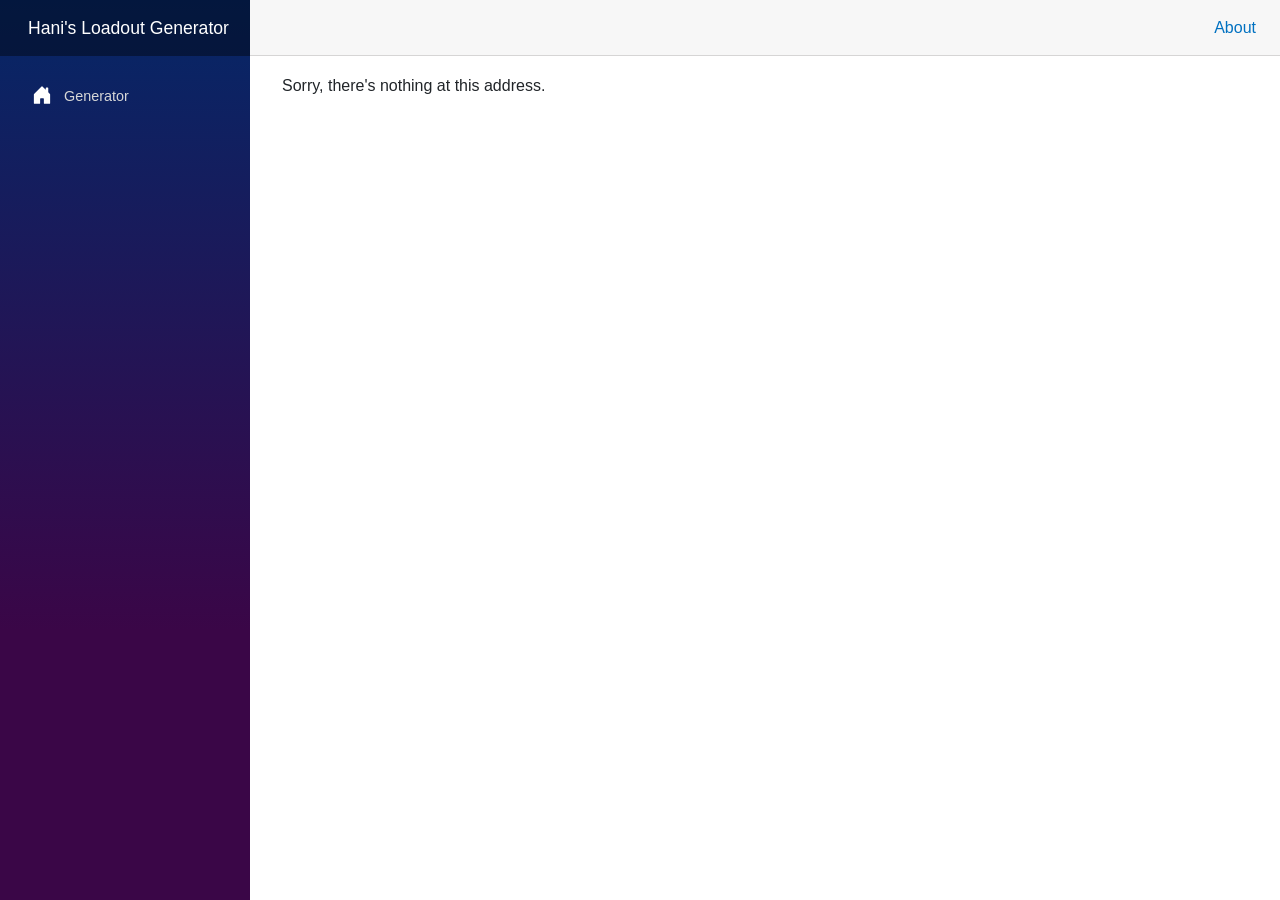
==== index.html @ 0e2ace91 "release" ====
<!DOCTYPE html>
<html lang="en">

<head>
    <meta charset="utf-8" />
    <meta name="viewport" content="width=device-width, initial-scale=1.0" />
    <title>LoadoutGenerator</title>
    <base href="/" />
    <link rel="stylesheet" href="lib/bootstrap/dist/css/bootstrap.min.css" />
    <link rel="stylesheet" href="css/app.css" />
    <link rel="icon" type="image/png" href="favicon.png" />
    <link href="LoadoutGenerator.styles.css" rel="stylesheet" />
</head>

<body>
    <div id="app">
        <svg class="loading-progress">
            <circle r="40%" cx="50%" cy="50%" />
            <circle r="40%" cx="50%" cy="50%" />
        </svg>
        <div class="loading-progress-text"></div>
    </div>

    <div id="blazor-error-ui">
        An unhandled error has occurred.
        <a href="." class="reload">Reload</a>
        <span class="dismiss">🗙</span>
    </div>
    <script src="_framework/blazor.webassembly.js"></script>
</body>

</html>
---- css/app.css ----
html, body {
    font-family: 'Helvetica Neue', Helvetica, Arial, sans-serif;
}

h1:focus {
    outline: none;
}

a, .btn-link {
    color: #0071c1;
}

.btn-primary {
    color: #fff;
    background-color: #1b6ec2;
    border-color: #1861ac;
}

.btn:focus, .btn:active:focus, .btn-link.nav-link:focus, .form-control:focus, .form-check-input:focus {
  box-shadow: 0 0 0 0.1rem white, 0 0 0 0.25rem #258cfb;
}

.content {
    padding-top: 1.1rem;
}

.valid.modified:not([type=checkbox]) {
    outline: 1px solid #26b050;
}

.invalid {
    outline: 1px solid red;
}

.validation-message {
    color: red;
}

#blazor-error-ui {
    color-scheme: light only;
    background: lightyellow;
    bottom: 0;
    box-shadow: 0 -1px 2px rgba(0, 0, 0, 0.2);
    box-sizing: border-box;
    display: none;
    left: 0;
    padding: 0.6rem 1.25rem 0.7rem 1.25rem;
    position: fixed;
    width: 100%;
    z-index: 1000;
}

    #blazor-error-ui .dismiss {
        cursor: pointer;
        position: absolute;
        right: 0.75rem;
        top: 0.5rem;
    }

.blazor-error-boundary {
    background: url([data-uri]) no-repeat 1rem/1.8rem, #b32121;
    padding: 1rem 1rem 1rem 3.7rem;
    color: white;
}

    .blazor-error-boundary::after {
        content: "An error has occurred."
    }

.loading-progress {
    position: relative;
    display: block;
    width: 8rem;
    height: 8rem;
    margin: 20vh auto 1rem auto;
}

    .loading-progress circle {
        fill: none;
        stroke: #e0e0e0;
        stroke-width: 0.6rem;
        transform-origin: 50% 50%;
        transform: rotate(-90deg);
    }

        .loading-progress circle:last-child {
            stroke: #1b6ec2;
            stroke-dasharray: calc(3.141 * var(--blazor-load-percentage, 0%) * 0.8), 500%;
            transition: stroke-dasharray 0.05s ease-in-out;
        }

.loading-progress-text {
    position: absolute;
    text-align: center;
    font-weight: bold;
    inset: calc(20vh + 3.25rem) 0 auto 0.2rem;
}

    .loading-progress-text:after {
        content: var(--blazor-load-percentage-text, "Loading");
    }

code {
    color: #c02d76;
}

.form-floating > .form-control-plaintext::placeholder, .form-floating > .form-control::placeholder {
    color: var(--bs-secondary-color);
    text-align: end;
}

.form-floating > .form-control-plaintext:focus::placeholder, .form-floating > .form-control:focus::placeholder {
    text-align: start;
}
.constraints {
    background: #f5f5f5;
    padding: 1rem;
    margin-bottom: 1rem;
    border-radius: 4px;
}

.loadout-result {
    margin-top: 2rem;
    padding: 1rem;
    border: 1px solid #ddd;
    border-radius: 4px;
}

.tag {
    display: inline-block;
    background: #e0e0e0;
    padding: 0.2rem 0.5rem;
    border-radius: 10px;
    font-size: 0.8rem;
    margin-right: 0.5rem;
}
---- LoadoutGenerator.styles.css ----
/* /Layout/MainLayout.razor.rz.scp.css */
.page[b-696hw8cj22] {
    position: relative;
    display: flex;
    flex-direction: column;
}

main[b-696hw8cj22] {
    flex: 1;
}

.sidebar[b-696hw8cj22] {
    background-image: linear-gradient(180deg, rgb(5, 39, 103) 0%, #3a0647 70%);
}

.top-row[b-696hw8cj22] {
    background-color: #f7f7f7;
    border-bottom: 1px solid #d6d5d5;
    justify-content: flex-end;
    height: 3.5rem;
    display: flex;
    align-items: center;
}

    .top-row[b-696hw8cj22]  a, .top-row[b-696hw8cj22]  .btn-link {
        white-space: nowrap;
        margin-left: 1.5rem;
        text-decoration: none;
    }

    .top-row[b-696hw8cj22]  a:hover, .top-row[b-696hw8cj22]  .btn-link:hover {
        text-decoration: underline;
    }

    .top-row[b-696hw8cj22]  a:first-child {
        overflow: hidden;
        text-overflow: ellipsis;
    }

@media (max-width: 640.98px) {
    .top-row[b-696hw8cj22] {
        justify-content: space-between;
    }

    .top-row[b-696hw8cj22]  a, .top-row[b-696hw8cj22]  .btn-link {
        margin-left: 0;
    }
}

@media (min-width: 641px) {
    .page[b-696hw8cj22] {
        flex-direction: row;
    }

    .sidebar[b-696hw8cj22] {
        width: 250px;
        height: 100vh;
        position: sticky;
        top: 0;
    }

    .top-row[b-696hw8cj22] {
        position: sticky;
        top: 0;
        z-index: 1;
    }

    .top-row.auth[b-696hw8cj22]  a:first-child {
        flex: 1;
        text-align: right;
        width: 0;
    }

    .top-row[b-696hw8cj22], article[b-696hw8cj22] {
        padding-left: 2rem !important;
        padding-right: 1.5rem !important;
    }
}
/* /Layout/NavMenu.razor.rz.scp.css */
.navbar-toggler[b-r1erpb0ohd] {
    background-color: rgba(255, 255, 255, 0.1);
}

.top-row[b-r1erpb0ohd] {
    min-height: 3.5rem;
    background-color: rgba(0,0,0,0.4);
}

.navbar-brand[b-r1erpb0ohd] {
    font-size: 1.1rem;
}

.bi[b-r1erpb0ohd] {
    display: inline-block;
    position: relative;
    width: 1.25rem;
    height: 1.25rem;
    margin-right: 0.75rem;
    top: -1px;
    background-size: cover;
}

.bi-house-door-fill-nav-menu[b-r1erpb0ohd] {
    background-image: url("data:image/svg+xml,%3Csvg xmlns='http://www.w3.org/2000/svg' width='16' height='16' fill='white' class='bi bi-house-door-fill' viewBox='0 0 16 16'%3E%3Cpath d='M6.5 14.5v-3.505c0-.245.25-.495.5-.495h2c.25 0 .5.25.5.5v3.5a.5.5 0 0 0 .5.5h4a.5.5 0 0 0 .5-.5v-7a.5.5 0 0 0-.146-.354L13 5.793V2.5a.5.5 0 0 0-.5-.5h-1a.5.5 0 0 0-.5.5v1.293L8.354 1.146a.5.5 0 0 0-.708 0l-6 6A.5.5 0 0 0 1.5 7.5v7a.5.5 0 0 0 .5.5h4a.5.5 0 0 0 .5-.5Z'/%3E%3C/svg%3E");
}

.bi-plus-square-fill-nav-menu[b-r1erpb0ohd] {
    background-image: url("data:image/svg+xml,%3Csvg xmlns='http://www.w3.org/2000/svg' width='16' height='16' fill='white' class='bi bi-plus-square-fill' viewBox='0 0 16 16'%3E%3Cpath d='M2 0a2 2 0 0 0-2 2v12a2 2 0 0 0 2 2h12a2 2 0 0 0 2-2V2a2 2 0 0 0-2-2H2zm6.5 4.5v3h3a.5.5 0 0 1 0 1h-3v3a.5.5 0 0 1-1 0v-3h-3a.5.5 0 0 1 0-1h3v-3a.5.5 0 0 1 1 0z'/%3E%3C/svg%3E");
}

.bi-list-nested-nav-menu[b-r1erpb0ohd] {
    background-image: url("data:image/svg+xml,%3Csvg xmlns='http://www.w3.org/2000/svg' width='16' height='16' fill='white' class='bi bi-list-nested' viewBox='0 0 16 16'%3E%3Cpath fill-rule='evenodd' d='M4.5 11.5A.5.5 0 0 1 5 11h10a.5.5 0 0 1 0 1H5a.5.5 0 0 1-.5-.5zm-2-4A.5.5 0 0 1 3 7h10a.5.5 0 0 1 0 1H3a.5.5 0 0 1-.5-.5zm-2-4A.5.5 0 0 1 1 3h10a.5.5 0 0 1 0 1H1a.5.5 0 0 1-.5-.5z'/%3E%3C/svg%3E");
}

.nav-item[b-r1erpb0ohd] {
    font-size: 0.9rem;
    padding-bottom: 0.5rem;
}

    .nav-item:first-of-type[b-r1erpb0ohd] {
        padding-top: 1rem;
    }

    .nav-item:last-of-type[b-r1erpb0ohd] {
        padding-bottom: 1rem;
    }

    .nav-item[b-r1erpb0ohd]  a {
        color: #d7d7d7;
        border-radius: 4px;
        height: 3rem;
        display: flex;
        align-items: center;
        line-height: 3rem;
    }

.nav-item[b-r1erpb0ohd]  a.active {
    background-color: rgba(255,255,255,0.37);
    color: white;
}

.nav-item[b-r1erpb0ohd]  a:hover {
    background-color: rgba(255,255,255,0.1);
    color: white;
}

@media (min-width: 641px) {
    .navbar-toggler[b-r1erpb0ohd] {
        display: none;
    }

    .collapse[b-r1erpb0ohd] {
        /* Never collapse the sidebar for wide screens */
        display: block;
    }

    .nav-scrollable[b-r1erpb0ohd] {
        /* Allow sidebar to scroll for tall menus */
        height: calc(100vh - 3.5rem);
        overflow-y: auto;
    }
}
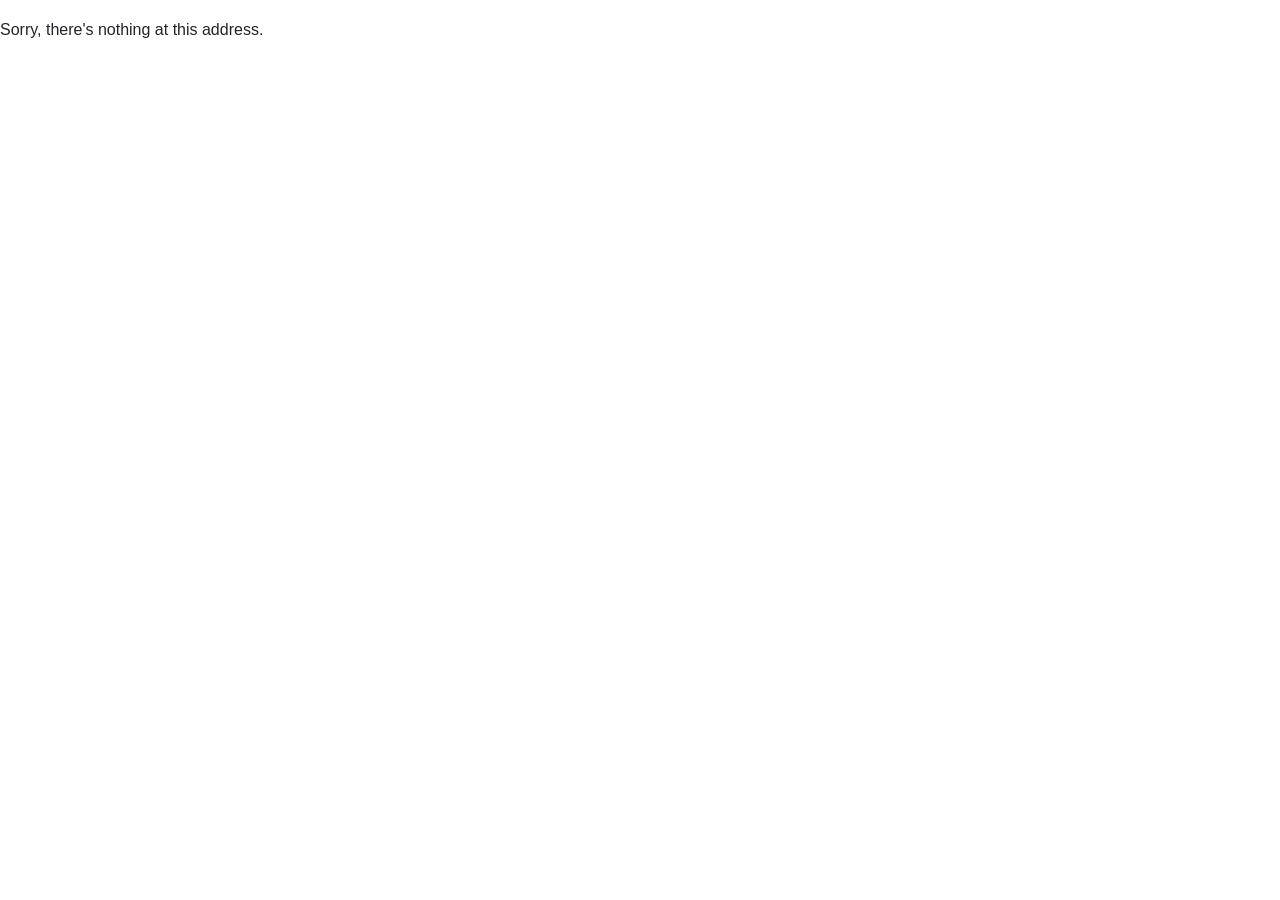
==== commit 9794ec8d: "trying paramters" ====
--- a/index.html
+++ b/index.html
@@ -5,7 +5,7 @@
     <meta charset="utf-8" />
     <meta name="viewport" content="width=device-width, initial-scale=1.0" />
     <title>LoadoutGenerator</title>
-    <base href="/" />
+    <base href="/Phnxhani.github.io" />
     <link rel="stylesheet" href="lib/bootstrap/dist/css/bootstrap.min.css" />
     <link rel="stylesheet" href="css/app.css" />
     <link rel="icon" type="image/png" href="favicon.png" />
@@ -29,4 +29,19 @@
     <script src="_framework/blazor.webassembly.js"></script>
 </body>
 
+<script>
+    // Handle initial load with hash
+    (function() {
+        if (window.location.hash) {
+            var hash = window.location.hash.substring(1);
+            if (hash.startsWith('/')) {
+                // Already formatted correctly
+                return;
+            }
+            // Convert old format to new format
+            window.history.replaceState({}, '', '/Phnxhani.github.io/#' + hash);
+        }
+    })();
+</script>
+
 </html>
--- a/css/app.css
+++ b/css/app.css
@@ -133,4 +133,265 @@
     border-radius: 10px;
     font-size: 0.8rem;
     margin-right: 0.5rem;
+}
+
+/* Sidebar styles -------------------------------------------------------------------------------------------------------------*/
+.sidebar {
+    position: fixed;
+    right: 0;
+    top: 0;
+    height: 100vh;
+    background: #f8f9fa;
+    border-left: 1px solid #ddd;
+    transition: all 0.3s ease;
+    z-index: 1000;
+}
+
+.sidebar.expanded {
+    width: 300px;
+}
+
+.sidebar.collapsed {
+    width: 80px;
+}
+
+.toggle-btn {
+    width: 100%;
+    padding: 10px;
+    background: #e9ecef;
+    border: none;
+    border-bottom: 1px solid #ddd;
+    cursor: pointer;
+    font-size: 16px;
+}
+
+.filter-content {
+    padding: 15px;
+    overflow-y: auto;
+    height: calc(100vh - 50px);
+}
+
+/* Basic layout for main content */
+.main-content {
+    margin-right: 300px; /* Same as expanded sidebar width */
+    padding: 20px;
+    transition: margin 0.3s ease;
+}
+
+.sidebar.collapsed ~ .main-content {
+    margin-right: 80px; /* Same as collapsed sidebar width */
+}
+
+/* Basic styling for filters */
+.filter-option {
+    display: block;
+    margin: 10px 0;
+    padding: 8px;
+    background: white;
+    border: 1px solid #ddd;
+    border-radius: 4px;
+}
+
+.constraints-editor {
+    margin-top: 20px;
+    padding: 15px;
+    background: white;
+    border: 1px solid #ddd;
+    border-radius: 4px;
+}
+/* Page container */
+.page-container {
+    display: flex;
+    min-height: 100vh;
+    position: relative;
+}
+
+/* Main content area */
+.main-content {
+    flex: 1;
+    padding: 20px;
+    transition: margin-right 0.3s ease;
+}
+
+/* When sidebar is expanded */
+.sidebar.expanded ~ .main-content {
+    margin-right: 300px;
+}
+
+/* When sidebar is collapsed */
+.sidebar.collapsed ~ .main-content {
+    margin-right: 80px;
+}
+
+.switch {
+    position: relative;
+    display: inline-block;
+    width: 50px;
+    height: 24px;
+    margin: 8px 0;
+}
+
+.switch input {
+    opacity: 0;
+    width: 0;
+    height: 0;
+}
+
+input:checked + .slider {
+    background-color: #4CAF50; /* Green when on */
+}
+
+input:checked + .slider:before {
+    transform: translateX(26px);
+}
+
+.label-text {
+    margin-left: 70px;
+    line-height: 34px;
+    vertical-align: middle;
+}
+
+/* Darker switch for excluded items */
+.filter-option.excluded .slider {
+    background-color: #f44336; /* Red when off */
+}
+
+/* Compact version for tight spaces */
+.switch.small {
+    width: 50px;
+    height: 28px;
+}
+
+.switch.small .slider:before {
+    height: 20px;
+    width: 20px;
+}
+
+.switch.small .label-text {
+    margin-left: 60px;
+}
+
+/* Toggle switch container */
+.filter-container {
+    display: flex;
+    flex-direction: column;
+    gap: 12px;
+    width: 100%;
+}
+
+/* Each filter row */
+.filter-row {
+    display: flex;
+    align-items: center;
+    gap: 10px;
+    padding: 2px 0;
+    border-bottom: 1px solid #555;
+}
+
+.switch input {
+    opacity: 0;
+    width: 0;
+    height: 0;
+}
+
+.slider {
+    position: absolute;
+    cursor: pointer;
+    top: 0;
+    left: 0;
+    right: 0;
+    bottom: 0;
+    background-color: #ccc;
+    transition: .4s;
+    border-radius: 24px;
+}
+
+.slider:before {
+    position: absolute;
+    content: "";
+    height: 18px;
+    width: 18px;
+    left: 3px;
+    bottom: 3px;
+    background-color: white;
+    transition: .4s;
+    border-radius: 50%;
+}
+
+input:checked + .slider {
+    background-color: #4CAF50;
+}
+
+input:checked + .slider:before {
+    transform: translateX(26px);
+}
+
+/* Label styling */
+.filter-label {
+    font-size: 0.95rem;
+    flex-grow: 1;
+}
+
+/* Optional: Add color for excluded items */
+input:not(:checked) + .slider {
+    background-color: #f44336;
+}
+
+/* Hover effects */
+.filter-row:hover {
+    background-color: #555;
+}
+
+.filter-row:hover .slider {
+    box-shadow: 0 0 5px rgba(0,0,0,0.2);
+}
+.sideNav-wrapper {
+    height: 100%;
+    width: 500px;
+    position: fixed; /* Fixed Sidebar (stay in place on scroll) */
+    z-index: 1; /* Stay on top */
+    top: 0; /* Stay at the top */
+    color: #ccc;
+    right: 0;
+    overflow-x: hidden; /* Disable horizontal scroll */
+    padding-top: 20px;
+}
+.sidenav {
+  height: 100%; /* Full-height: remove this if you want "auto" height */
+  width: 150px; /* Set the width of the sidebar */
+  position: fixed; /* Fixed Sidebar (stay in place on scroll) */
+  z-index: 1; /* Stay on top */
+  background-color: #111; /* Black */
+  overflow-x: hidden; /* Disable horizontal scroll */
+  border: 1px;
+  padding-top: 20px;
+  right: 0;
+  top: 0;
+}
+.sidenav a {
+  float: left;
+  width: 100%;
+  height: 80px;
+  display: block;
+  color: #ddd;
+  text-align: center;
+  text-decoration: none;
+  font-size: 26px;
+}
+/* Change the color of links on hover */
+.sidenav a:hover {
+  background-color: #555;
+  color: black;
+}
+
+.sidenav-submenu{
+    height: 100%;
+    width: 350px;
+    position: fixed;
+    background-color: #111;
+    top: 0;
+    padding-top: 20px;
+    padding-left: 10px;
+    border-right: 1px solid #555;
+    
 }
--- a/LoadoutGenerator.styles.css
+++ b/LoadoutGenerator.styles.css
@@ -17,7 +17,7 @@
     background-color: #f7f7f7;
     border-bottom: 1px solid #d6d5d5;
     justify-content: flex-end;
-    height: 3.5rem;
+    height: 0rem;
     display: flex;
     align-items: center;
 }
@@ -72,8 +72,8 @@
     }
 
     .top-row[b-696hw8cj22], article[b-696hw8cj22] {
-        padding-left: 2rem !important;
-        padding-right: 1.5rem !important;
+        padding-left: 0rem !important;
+        padding-right: 0rem !important;
     }
 }
 /* /Layout/NavMenu.razor.rz.scp.css */
@@ -160,3 +160,1113 @@
         overflow-y: auto;
     }
 }
+/* /Pages/DeltaGreenCaseManagement.razor.rz.scp.css */
+.classified-container[b-clqfihf997] {
+    min-height: 100vh;
+    background: linear-gradient(135deg, #0a1a2a 0%, #051525 100%);
+    color: #cccccc;
+    font-family: 'Courier New', monospace;
+    padding: 20px;
+}
+
+.classified-header[b-clqfihf997] {
+    background: linear-gradient(to right, #0a3161, #051f3e);
+    padding: 1rem 2rem;
+    border-bottom: 3px solid #b38727;
+    display: flex;
+    justify-content: space-between;
+    align-items: center;
+    margin-bottom: 20px;
+}
+
+.user-info[b-clqfihf997] {
+    display: flex;
+    flex-direction: column;
+    align-items: flex-end;
+    gap: 10px;
+}
+
+.logout-btn[b-clqfihf997] {
+    background: #8b0000;
+    color: white;
+    padding: 5px 15px;
+    border: 1px solid #ff4444;
+    cursor: pointer;
+    font-size: 0.9rem;
+}
+
+.logout-btn:hover[b-clqfihf997] {
+    background: #aa0000;
+}
+
+.classified-nav[b-clqfihf997] {
+    display: flex;
+    justify-content: center;
+    gap: 10px;
+    margin-bottom: 30px;
+    flex-wrap: wrap;
+}
+
+.nav-btn[b-clqfihf997] {
+    background: #1a2a3a;
+    color: #00cc44;
+    border: 1px solid #004400;
+    padding: 1rem 2rem;
+    cursor: pointer;
+    font-family: 'Courier New', monospace;
+    font-weight: bold;
+    transition: all 0.3s ease;
+}
+
+.nav-btn:hover[b-clqfihf997], .nav-btn.active[b-clqfihf997] {
+    background: #003300;
+    border-color: #00cc44;
+    box-shadow: 0 0 10px #00cc44;
+}
+
+.classified-content[b-clqfihf997] {
+    background: rgba(10, 20, 30, 0.8);
+    border: 2px solid #0a3161;
+    padding: 2rem;
+    min-height: 500px;
+}
+
+/* File List Styles */
+.file-list[b-clqfihf997] {
+    margin-top: 20px;
+}
+
+.file-item[b-clqfihf997] {
+    background: #1a2a3a;
+    border: 1px solid #004400;
+    padding: 1rem;
+    margin: 10px 0;
+    cursor: pointer;
+    transition: all 0.3s ease;
+}
+
+.file-item:hover[b-clqfihf997] {
+    background: #003300;
+    border-color: #00cc44;
+}
+
+.file-viewer[b-clqfihf997] {
+    background: #000;
+    border: 2px solid #00cc44;
+    padding: 2rem;
+    margin-top: 20px;
+}
+
+.file-content[b-clqfihf997] {
+    background: #001100;
+    padding: 1rem;
+    border: 1px solid #004400;
+    margin: 1rem 0;
+    font-family: 'Courier New', monospace;
+}
+
+/* Evidence Grid */
+.evidence-grid[b-clqfihf997] {
+    display: grid;
+    grid-template-columns: repeat(auto-fit, minmax(250px, 1fr));
+    gap: 20px;
+    margin-top: 20px;
+}
+
+.evidence-item[b-clqfihf997] {
+    background: #1a2a3a;
+    border: 1px solid #004400;
+    padding: 1.5rem;
+    text-align: center;
+}
+
+.evidence-icon[b-clqfihf997] {
+    font-size: 2rem;
+    margin-bottom: 1rem;
+}
+
+.evidence-tag[b-clqfihf997] {
+    background: #004400;
+    color: #00cc44;
+    padding: 0.3rem 0.8rem;
+    font-size: 0.8rem;
+    margin-top: 1rem;
+    display: inline-block;
+}
+/* /Pages/DeltaGreenLogin.razor.rz.scp.css */
+:root[b-bey4sgeu9a] {
+    --fbi-blue: #0a3161;
+    --fbi-dark-blue: #051f3e;
+    --fbi-gold: #b38727;
+    --fbi-light-gold: #d4af37;
+    --dg-green: #00cc44;
+    --dg-dark-green: #00802b;
+    --terminal-green: #33ff77;
+    --input-bg: #1a1a1a;
+    --error-red: #cc0000;
+    --old-paper: #f0e6d2;
+    --old-metal: #8a8575;
+}
+
+.dg-login-container[b-bey4sgeu9a] {
+    min-height: 100vh;
+    background-color: #2a2a2a;
+    background-image: 
+        url("data:image/svg+xml,%3Csvg width='100' height='100' viewBox='0 0 100 100' xmlns='http://www.w3.org/2000/svg'%3E%3Cpath d='M11 18c3.866 0 7-3.134 7-7s-3.134-7-7-7-7 3.134-7 7 3.134 7 7 7zm48 25c3.866 0 7-3.134 7-7s-3.134-7-7-7-7 3.134-7 7 3.134 7 7 7zm-43-7c1.657 0 3-1.343 3-3s-1.343-3-3-3-3 1.343-3 3 1.343 3 3 3zm63 31c1.657 0 3-1.343 3-3s-1.343-3-3-3-3 1.343-3 3 1.343 3 3 3zM34 90c1.657 0 3-1.343 3-3s-1.343-3-3-3-3 1.343-3 3 1.343 3 3 3zm56-76c1.657 0 3-1.343 3-3s-1.343-3-3-3-3 1.343-3 3 1.343 3 3 3zM12 86c2.21 0 4-1.79 4-4s-1.79-4-4-4-4 1.79-4 4 1.79 4 4 4zm28-65c2.21 0 4-1.79 4-4s-1.79-4-4-4-4 1.79-4 4 1.79 4 4 4zm23-11c2.76 0 5-2.24 5-5s-2.24-5-5-5-5 2.24-5 5 2.24 5 5 5zm-6 60c2.21 0 4-1.79 4-4s-1.79-4-4-4-4 1.79-4 4 1.79 4 4 4zm29 22c2.76 0 5-2.24 5-5s-2.24-5-5-5-5 2.24-5 5 2.24 5 5 5zM32 63c2.76 0 5-2.24 5-5s-2.24-5-5-5-5 2.24-5 5 2.24 5 5 5zm57-13c2.76 0 5-2.24 5-5s-2.24-5-5-5-5 2.24-5 5 2.24 5 5 5zm-9-21c1.105 0 2-.895 2-2s-.895-2-2-2-2 .895-2 2 .895 2 2 2zM60 91c1.105 0 2-.895 2-2s-.895-2-2-2-2 .895-2 2 .895 2 2 2zM35 41c1.105 0 2-.895 2-2s-.895-2-2-2-2 .895-2 2 .895 2 2 2zM12 60c1.105 0 2-.895 2-2s-.895-2-2-2-2 .895-2 2 .895 2 2 2z' fill='%23333333' fill-opacity='0.1'/%3E%3C/svg%3E");
+    color: #cccccc;
+    font-family: 'Times New Roman', serif;
+    line-height: 1.5;
+    padding: 20px;
+    position: relative;
+}
+
+/* Für ein externes Bild */
+.dg-background-logo[b-bey4sgeu9a] {
+    position: absolute;
+    top: 45%;
+    left: 50%;
+    transform: translate(-50%, -50%);
+    width: 700px;
+    height: 700px;
+    object-fit: contain;
+    opacity: 0.03;
+    z-index: 0;
+    pointer-events: none;
+}
+
+/* Header Styles - Old FBI Look */
+.dg-header[b-bey4sgeu9a] {
+    background-color: var(--fbi-dark-blue);
+    color: white;
+    padding: 1rem;
+    border: 2px solid var(--old-metal);
+    display: flex;
+    align-items: center;
+    justify-content: space-between;
+    box-shadow: 3px 3px 10px rgba(0, 0, 0, 0.5);
+    position: relative;
+    margin-bottom: 20px;
+}
+
+.dg-header[b-bey4sgeu9a]::before {
+    content: '';
+    position: absolute;
+    top: 0;
+    left: 0;
+    right: 0;
+    bottom: 0;
+    background: linear-gradient(rgba(255,255,255,0.1) 1px, transparent 1px),
+                linear-gradient(90deg, rgba(255,255,255,0.1) 1px, transparent 1px);
+    background-size: 20px 20px;
+    pointer-events: none;
+}
+
+.agency-info[b-bey4sgeu9a] {
+    display: flex;
+    align-items: center;
+    gap: 15px;
+}
+
+.dg-seal[b-bey4sgeu9a] {
+    width: 60px;
+    height: 60px;
+    background-color: var(--fbi-dark-blue);
+    border: 3px solid var(--fbi-gold);
+    border-radius: 50%;
+    display: flex;
+    align-items: center;
+    justify-content: center;
+    box-shadow: 2px 2px 5px rgba(0, 0, 0, 0.5);
+}
+
+.inner-seal[b-bey4sgeu9a] {
+    width: 45px;
+    height: 45px;
+    border: 2px solid var(--fbi-gold);
+    border-radius: 50%;
+    display: flex;
+    align-items: center;
+    justify-content: center;
+    font-weight: bold;
+    color: var(--fbi-gold);
+    background-color: var(--fbi-blue);
+    font-family: 'Courier New', monospace;
+    font-size: 14px;
+}
+
+.agency-text h1[b-bey4sgeu9a] {
+    font-size: 1.3rem;
+    margin: 0;
+    letter-spacing: 1px;
+    text-shadow: 2px 2px 3px rgba(0, 0, 0, 0.7);
+    font-weight: bold;
+    font-family: Arial, sans-serif;
+}
+
+.agency-text div[b-bey4sgeu9a] {
+    font-size: 0.8rem;
+    opacity: 0.9;
+    color: var(--fbi-light-gold);
+    font-family: 'Courier New', monospace;
+}
+
+.system-status[b-bey4sgeu9a] {
+    display: flex;
+    align-items: center;
+    gap: 8px;
+    font-size: 0.8rem;
+    background: rgba(0, 0, 0, 0.4);
+    padding: 5px 10px;
+    border: 1px solid var(--old-metal);
+    font-family: 'Courier New', monospace;
+}
+
+.status-indicator[b-bey4sgeu9a] {
+    width: 10px;
+    height: 10px;
+    background-color: var(--dg-green);
+    border-radius: 50%;
+    box-shadow: 0 0 5px var(--dg-green);
+}
+
+/* Security Notice - Old Style */
+.dg-security-notice[b-bey4sgeu9a] {
+    background-color: rgba(170, 0, 0, 0.1);
+    border: 1px solid #800000;
+    padding: 0.8rem 1rem;
+    margin: 1rem 0;
+    display: flex;
+    align-items: flex-start;
+    gap: 10px;
+    font-family: 'Courier New', monospace;
+    font-size: 0.9rem;
+}
+
+.warning-icon[b-bey4sgeu9a] {
+    font-size: 1.2rem;
+    color: #ff4444;
+}
+
+.dg-security-notice strong[b-bey4sgeu9a] {
+    color: #ff6b6b;
+}
+
+/* Classified Banner - Old Style */
+.dg-classified-banner[b-bey4sgeu9a] {
+    background-color: #000000;
+    border: 2px solid var(--fbi-gold);
+    padding: 0.8rem;
+    margin: 1rem 0;
+    text-align: center;
+    font-family: 'Courier New', monospace;
+    letter-spacing: 3px;
+}
+
+.banner-content[b-bey4sgeu9a] {
+    color: var(--fbi-gold);
+    font-weight: bold;
+    text-shadow: 1px 1px 2px black;
+    font-size: 1rem;
+}
+
+
+/* Login Box - Green Delta Green Style */
+.dg-login-box[b-bey4sgeu9a] {
+    background-color: rgba(0, 26, 0, 0.9);
+    border: 2px solid var(--dg-green);
+    border-radius: 0;
+    padding: 2rem;
+    box-shadow: 5px 5px 15px rgba(0, 0, 0, 0.4);
+    margin-bottom: 2rem;
+    font-family: 'Courier New', monospace;
+}
+
+.login-header[b-bey4sgeu9a] {
+    text-align: center;
+    margin-bottom: 2rem;
+    padding-bottom: 1rem;
+    border-bottom: 1px solid var(--dg-green);
+}
+
+.login-header h2[b-bey4sgeu9a] {
+    color: var(--dg-green);
+    margin-bottom: 0.1rem;
+    letter-spacing: 2px;
+    text-shadow: 0 0 5px var(--dg-green);
+}
+
+.login-header p[b-bey4sgeu9a] {
+    color: var(--terminal-green);
+    font-size: 0.9rem;
+}
+
+/* Form Styles */
+.login-form-container[b-bey4sgeu9a] {
+    background-color: rgba(0, 20, 0, 0.7);
+    padding: 1.5rem;
+    border: 1px solid #004400;
+}
+
+.form-group[b-bey4sgeu9a] {
+    margin-bottom: 1.5rem;
+    display: flex;
+    flex-direction: column;
+    align-items: center;
+}
+
+label[b-bey4sgeu9a] {
+    display: block;
+    margin-bottom: 0.5rem;
+    font-weight: bold;
+    color: var(--terminal-green);
+    font-size: 0.9rem;
+    width: 300px;
+    text-align: center;
+}
+
+.form-control[b-bey4sgeu9a] {
+    width: 300px;
+    padding: 0.8rem;
+    background-color: #001100;
+    border: 1px solid #004400;
+    color: var(--terminal-green);
+    font-family: 'Courier New', monospace;
+    font-size: 1rem;
+    margin: 0 auto;
+}
+
+.form-control:focus[b-bey4sgeu9a] {
+    outline: none;
+    border-color: var(--dg-green);
+    box-shadow: 0 0 5px var(--dg-green);
+}
+
+.dg-btn-login[b-bey4sgeu9a] {
+    background-color: #002200;
+    color: var(--terminal-green);
+    border: 1px solid var(--dg-green);
+    padding: 1rem 2rem;
+    width: 300px;
+    cursor: pointer;
+    font-family: 'Courier New', monospace;
+    font-weight: bold;
+    letter-spacing: 1px;
+    transition: all 0.2s ease;
+    margin: 0 auto;
+    display: block;
+    position: relative;
+    z-index: 1;
+}
+
+.dg-btn-login:hover:not(:disabled)[b-bey4sgeu9a] {
+    background-color: #003300;
+    box-shadow: 0 0 10px var(--dg-green);
+}
+
+.dg-btn-login:disabled[b-bey4sgeu9a] {
+    opacity: 0.5;
+    cursor: not-allowed;
+}
+
+.btn-loading[b-bey4sgeu9a] {
+    display: inline-block;
+    width: 16px;
+    height: 16px;
+    border: 2px solid transparent;
+    border-top: 2px solid var(--terminal-green);
+    border-radius: 50%;
+    animation: spin 1s linear infinite;
+    margin-right: 8px;
+}
+
+/* Error Message */
+.error-message[b-bey4sgeu9a] {
+    background-color: rgba(170, 0, 0, 0.2);
+    border: 1px solid #aa0000;
+    padding: 1rem;
+    margin-top: 1.5rem;
+    display: flex;
+    align-items: center;
+    gap: 10px;
+}
+
+.error-icon[b-bey4sgeu9a] {
+    font-size: 1.2rem;
+    color: #ff4444;
+}
+
+/* Terminal Styles */
+.dg-terminal[b-bey4sgeu9a] {
+    margin-top: 2rem;
+    background-color: #000000;
+    border: 2px solid var(--dg-green);
+    overflow: hidden;
+    position: relative;
+    z-index: 1;
+}
+
+.terminal-header[b-bey4sgeu9a] {
+    background-color: #001100;
+    padding: 0.5rem 1rem;
+    display: flex;
+    justify-content: space-between;
+    align-items: center;
+    font-size: 0.9rem;
+    border-bottom: 1px solid var(--dg-green);
+}
+
+.terminal-status[b-bey4sgeu9a] {
+    color: var(--dg-green);
+    font-weight: bold;
+}
+
+.terminal-output[b-bey4sgeu9a] {
+    height: 320px;
+    padding: 1rem;
+    overflow-y: auto;
+    font-family: 'Courier New', monospace;
+    color: var(--terminal-green);
+    line-height: 1.5;
+}
+
+.terminal-line[b-bey4sgeu9a] {
+    margin-bottom: 0.2rem;
+}
+
+/* Loading Bar */
+.loading-container[b-bey4sgeu9a] {
+    margin-top: 1.5rem;
+}
+
+.loading-bar[b-bey4sgeu9a] {
+    height: 6px;
+    background-color: var(--dg-green);
+    transition: width 0.5s ease;
+}
+
+.loading-text[b-bey4sgeu9a] {
+    text-align: center;
+    margin-top: 0.5rem;
+    font-size: 0.8rem;
+    color: #888;
+}
+
+/* Footer */
+.dg-footer[b-bey4sgeu9a] {
+    background-color: #001100;
+    border-top: 1px solid var(--dg-green);
+    padding: 1rem;
+    text-align: center;
+    font-size: 0.8rem;
+    color: #666;
+}
+
+.footer-content[b-bey4sgeu9a] {
+    display: flex;
+    justify-content: space-between;
+    flex-wrap: wrap;
+    gap: 10px;
+}
+
+/* Blink Animation */
+.blink[b-bey4sgeu9a] {
+    animation: blink-b-bey4sgeu9a 1s steps(1) infinite;
+}
+
+@keyframes blink-b-bey4sgeu9a {
+    50% {
+        opacity: 0;
+    }
+}
+
+/* Scrollbar Styling */
+.terminal-output[b-bey4sgeu9a]::-webkit-scrollbar {
+    width: 6px;
+}
+
+.terminal-output[b-bey4sgeu9a]::-webkit-scrollbar-track {
+    background: #001100;
+}
+
+.terminal-output[b-bey4sgeu9a]::-webkit-scrollbar-thumb {
+    background: var(--dg-green);
+}
+
+/* Responsive Design */
+@media (max-width: 768px) {
+    .dg-header[b-bey4sgeu9a] {
+        flex-direction: column;
+        text-align: center;
+        gap: 10px;
+    }
+    
+    .agency-info[b-bey4sgeu9a] {
+        flex-direction: column;
+    }
+    
+    .footer-content[b-bey4sgeu9a] {
+        flex-direction: column;
+    }
+}
+/* /Shared/DeltaGreen/CaseFilesSection.razor.rz.scp.css */
+/* Enhanced File List Styles */
+.file-list[b-ffn4vn9zbm] {
+    margin-top: 20px;
+}
+
+.file-item[b-ffn4vn9zbm] {
+    background: linear-gradient(135deg, #1a2a3a 0%, #0f1a25 100%);
+    border: 1px solid #004400;
+    padding: 1rem 1.5rem;
+    margin: 12px 0;
+    cursor: pointer;
+    transition: all 0.3s ease;
+    border-radius: 3px;
+    display: flex;
+    align-items: center;
+    gap: 15px;
+    box-shadow: 0 2px 5px rgba(0, 0, 0, 0.3);
+}
+
+.file-item:hover[b-ffn4vn9zbm] {
+    background: linear-gradient(135deg, #003300 0%, #002200 100%);
+    border-color: #00cc44;
+    box-shadow: 0 0 15px rgba(0, 204, 68, 0.3);
+    transform: translateY(-2px);
+}
+
+.file-item:active[b-ffn4vn9zbm] {
+    transform: translateY(0);
+}
+
+.file-icon[b-ffn4vn9zbm] {
+    font-size: 1.5rem;
+    width: 30px;
+    text-align: center;
+}
+
+.file-info[b-ffn4vn9zbm] {
+    flex: 1;
+}
+
+.file-title[b-ffn4vn9zbm] {
+    color: #00cc44;
+    font-weight: bold;
+    margin-bottom: 0.3rem;
+    font-size: 1.1rem;
+}
+
+.file-meta[b-ffn4vn9zbm] {
+    color: #888;
+    font-size: 0.9rem;
+}
+
+.file-status[b-ffn4vn9zbm] {
+    background: #004400;
+    color: #00cc44;
+    padding: 0.3rem 0.8rem;
+    border-radius: 3px;
+    font-size: 0.8rem;
+    border: 1px solid #006600;
+}
+
+/* Hover effects for status */
+.file-item:hover .file-status[b-ffn4vn9zbm] {
+    background: #006600;
+    border-color: #00cc44;
+}
+/* /Shared/DeltaGreen/EvidenceLockerSection.razor.rz.scp.css */
+/* Evidence Locker Section Styles */
+.evidence-locker-container[b-ibn0kq9saa] {
+    padding: 1rem;
+}
+
+.evidence-terminal[b-ibn0kq9saa] {
+    background: #000;
+    color: #00cc44;
+    padding: 1rem;
+    margin: 1.5rem 0;
+    border: 1px solid #004400;
+    font-family: 'Courier New', monospace;
+    border-radius: 4px;
+    line-height: 1.4;
+}
+
+.evidence-terminal div:last-child[b-ibn0kq9saa] {
+    color: #ff4444;
+    font-weight: bold;
+    margin-top: 0.5rem;
+}
+
+.evidence-file-list[b-ibn0kq9saa] {
+    margin-top: 20px;
+}
+
+.evidence-file-item[b-ibn0kq9saa] {
+    background: linear-gradient(135deg, #1a2a3a 0%, #0f1a25 100%);
+    border: 1px solid #004400;
+    padding: 1.2rem;
+    transition: all 0.3s ease;
+    border-radius: 4px;
+    display: flex;
+    align-items: center;
+    gap: 15px;
+    margin-bottom: 15px;
+    opacity: 0.7;
+    cursor: default;
+}
+
+.evidence-file-item.locked[b-ibn0kq9saa] {
+    background: linear-gradient(135deg, #1a1a2a 0%, #0f0f1f 100%);
+    border-color: #333344;
+}
+
+.evidence-file-icon[b-ibn0kq9saa] {
+    font-size: 1.8rem;
+    width: 40px;
+    text-align: center;
+    opacity: 0.6;
+}
+
+.evidence-file-info[b-ibn0kq9saa] {
+    flex: 1;
+}
+
+.evidence-file-title[b-ibn0kq9saa] {
+    color: #666677;
+    font-weight: bold;
+    margin-bottom: 0.3rem;
+    font-size: 1.1rem;
+}
+
+.evidence-file-meta[b-ibn0kq9saa] {
+    color: #555566;
+    font-size: 0.9rem;
+}
+
+.evidence-file-status[b-ibn0kq9saa] {
+    background: #333344;
+    color: #666677;
+    padding: 0.3rem 0.8rem;
+    border-radius: 3px;
+    font-size: 0.8rem;
+    border: 1px solid #444455;
+    white-space: nowrap;
+}
+
+.evidence-access-message[b-ibn0kq9saa] {
+    background: rgba(26, 42, 58, 0.3);
+    border: 1px solid #0a3161;
+    padding: 2rem;
+    border-radius: 5px;
+    margin-top: 2rem;
+    text-align: center;
+}
+
+.evidence-message-icon[b-ibn0kq9saa] {
+    font-size: 3rem;
+    margin-bottom: 1rem;
+    opacity: 0.6;
+    color: #b38727;
+}
+
+.evidence-access-message h3[b-ibn0kq9saa] {
+    color: #b38727;
+    margin-bottom: 1rem;
+    font-size: 1.3rem;
+}
+
+.evidence-access-message p[b-ibn0kq9saa] {
+    color: #888;
+    margin-bottom: 1.5rem;
+    line-height: 1.6;
+}
+
+.evidence-procedure-list[b-ibn0kq9saa] {
+    background: rgba(10, 20, 30, 0.5);
+    padding: 1.5rem;
+    border-radius: 4px;
+    text-align: left;
+    margin-top: 1.5rem;
+    border-left: 3px solid #00cc44;
+}
+
+.evidence-procedure-list h4[b-ibn0kq9saa] {
+    color: #00cc44;
+    margin-bottom: 1rem;
+    border-bottom: 1px solid #004400;
+    padding-bottom: 0.5rem;
+}
+
+.evidence-procedure-list ul[b-ibn0kq9saa] {
+    color: #ccc;
+    padding-left: 1.5rem;
+}
+
+.evidence-procedure-list li[b-ibn0kq9saa] {
+    margin-bottom: 0.8rem;
+    line-height: 1.5;
+    font-size: 0.9rem;
+}
+
+.evidence-procedure-list li[b-ibn0kq9saa]::marker {
+    color: #00cc44;
+}
+
+/* Evidence-specific status colors */
+.evidence-status-locked[b-ibn0kq9saa] {
+    background: #333344 !important;
+    color: #888899 !important;
+    border-color: #444455 !important;
+}
+
+.evidence-status-empty[b-ibn0kq9saa] {
+    background: #334433 !important;
+    color: #88aa88 !important;
+    border-color: #445544 !important;
+}
+
+.evidence-status-inactive[b-ibn0kq9saa] {
+    background: #443322 !important;
+    color: #aa8866 !important;
+    border-color: #554433 !important;
+}
+/* /Shared/DeltaGreen/PersonnelSection.razor.rz.scp.css */
+/* Personnel Section Styles */
+.personnel-container[b-8f0st4xyza] {
+    padding: 1rem;
+}
+
+.personnel-terminal[b-8f0st4xyza] {
+    background: #000;
+    color: #00cc44;
+    padding: 1rem;
+    margin: 1.5rem 0;
+    border: 1px solid #004400;
+    font-family: 'Courier New', monospace;
+    border-radius: 4px;
+    line-height: 1.4;
+}
+
+.personnel-terminal div:last-child[b-8f0st4xyza] {
+    color: #ff4444;
+    font-weight: bold;
+    margin-top: 0.5rem;
+}
+
+.personnel-file-list[b-8f0st4xyza] {
+    margin-top: 20px;
+}
+
+.personnel-file-item[b-8f0st4xyza] {
+    background: linear-gradient(135deg, #1a2a3a 0%, #0f1a25 100%);
+    border: 1px solid #004400;
+    padding: 1.2rem;
+    transition: all 0.3s ease;
+    border-radius: 4px;
+    display: flex;
+    align-items: center;
+    gap: 15px;
+    margin-bottom: 15px;
+    opacity: 0.7;
+    cursor: default;
+}
+
+.personnel-file-item.locked[b-8f0st4xyza] {
+    background: linear-gradient(135deg, #1a1a2a 0%, #0f0f1f 100%);
+    border-color: #333344;
+}
+
+.personnel-file-icon[b-8f0st4xyza] {
+    font-size: 1.8rem;
+    width: 40px;
+    text-align: center;
+    opacity: 0.6;
+}
+
+.personnel-file-info[b-8f0st4xyza] {
+    flex: 1;
+}
+
+.personnel-file-title[b-8f0st4xyza] {
+    color: #666677;
+    font-weight: bold;
+    margin-bottom: 0.3rem;
+    font-size: 1.1rem;
+}
+
+.personnel-file-meta[b-8f0st4xyza] {
+    color: #555566;
+    font-size: 0.9rem;
+}
+
+.personnel-file-status[b-8f0st4xyza] {
+    background: #333344;
+    color: #666677;
+    padding: 0.3rem 0.8rem;
+    border-radius: 3px;
+    font-size: 0.8rem;
+    border: 1px solid #444455;
+    white-space: nowrap;
+}
+
+.personnel-access-message[b-8f0st4xyza] {
+    background: rgba(26, 42, 58, 0.3);
+    border: 1px solid #0a3161;
+    padding: 2rem;
+    border-radius: 5px;
+    margin-top: 2rem;
+    text-align: center;
+}
+
+.personnel-message-icon[b-8f0st4xyza] {
+    font-size: 3rem;
+    margin-bottom: 1rem;
+    opacity: 0.6;
+    color: #b38727;
+}
+
+.personnel-access-message h3[b-8f0st4xyza] {
+    color: #b38727;
+    margin-bottom: 1rem;
+    font-size: 1.3rem;
+}
+
+.personnel-access-message p[b-8f0st4xyza] {
+    color: #888;
+    margin-bottom: 1.5rem;
+    line-height: 1.6;
+}
+
+.personnel-procedure-list[b-8f0st4xyza] {
+    background: rgba(10, 20, 30, 0.5);
+    padding: 1.5rem;
+    border-radius: 4px;
+    text-align: left;
+    margin-top: 1.5rem;
+    border-left: 3px solid #00cc44;
+}
+
+.personnel-procedure-list h4[b-8f0st4xyza] {
+    color: #00cc44;
+    margin-bottom: 1rem;
+    border-bottom: 1px solid #004400;
+    padding-bottom: 0.5rem;
+}
+
+.personnel-procedure-list ul[b-8f0st4xyza] {
+    color: #ccc;
+    padding-left: 1.5rem;
+}
+
+.personnel-procedure-list li[b-8f0st4xyza] {
+    margin-bottom: 0.8rem;
+    line-height: 1.5;
+    font-size: 0.9rem;
+}
+
+.personnel-procedure-list li[b-8f0st4xyza]::marker {
+    color: #00cc44;
+}
+
+.personnel-assignment-info[b-8f0st4xyza] {
+    background: linear-gradient(135deg, #1a2a4a 0%, #0f1535 100%);
+    border: 1px solid #0a3161;
+    padding: 1.5rem;
+    border-radius: 5px;
+    margin-top: 2rem;
+}
+
+.personnel-assignment-info h4[b-8f0st4xyza] {
+    color: #b38727;
+    margin-bottom: 1rem;
+    text-align: center;
+    font-size: 1.1rem;
+}
+
+.personnel-assignment-details[b-8f0st4xyza] {
+    display: grid;
+    grid-template-columns: repeat(auto-fit, minmax(250px, 1fr));
+    gap: 1rem;
+}
+
+.personnel-assignment-details p[b-8f0st4xyza] {
+    margin: 0;
+    padding: 0.5rem;
+    background: rgba(255, 255, 255, 0.05);
+    border-radius: 3px;
+    font-size: 0.9rem;
+}
+
+.personnel-assignment-details strong[b-8f0st4xyza] {
+    color: #00cc44;
+    font-weight: bold;
+}
+
+/* Personnel-specific status colors */
+.personnel-status-locked[b-8f0st4xyza] {
+    background: #443355 !important;
+    color: #887799 !important;
+    border-color: #554466 !important;
+}
+
+.personnel-status-restricted[b-8f0st4xyza] {
+    background: #553333 !important;
+    color: #aa7777 !important;
+    border-color: #664444 !important;
+}
+
+.personnel-status-unavailable[b-8f0st4xyza] {
+    background: #335533 !important;
+    color: #77aa77 !important;
+    border-color: #446644 !important;
+}
+
+/* Personnel-specific icons */
+.personnel-file-icon.profile[b-8f0st4xyza] {
+    color: #b38727;
+}
+
+.personnel-file-icon.medical[b-8f0st4xyza] {
+    color: #ff4444;
+}
+
+.personnel-file-icon.performance[b-8f0st4xyza] {
+    color: #00cc44;
+}
+/* /Shared/DeltaGreen/ProtocolsSection.razor.rz.scp.css */
+.protocols-grid[b-pbl4bowyrz] {
+    display: grid;
+    grid-template-columns: repeat(auto-fit, minmax(350px, 1fr));
+    gap: 30px;
+    margin-top: 20px;
+}
+
+.protocol-category[b-pbl4bowyrz] {
+    background: rgba(26, 42, 58, 0.5);
+    border: 1px solid #0a3161;
+    padding: 1.5rem;
+    border-radius: 5px;
+}
+
+.protocol-category h3[b-pbl4bowyrz] {
+    color: #b38727;
+    margin-bottom: 1rem;
+    padding-bottom: 0.5rem;
+    border-bottom: 1px solid #004400;
+}
+
+.protocol-list[b-pbl4bowyrz] {
+    display: flex;
+    flex-direction: column;
+    gap: 15px;
+}
+
+.protocol-item[b-pbl4bowyrz] {
+    background: linear-gradient(135deg, #1a2a3a 0%, #0f1a25 100%);
+    border: 1px solid #004400;
+    padding: 1.2rem;
+    cursor: pointer;
+    transition: all 0.3s ease;
+    border-radius: 4px;
+    display: flex;
+    align-items: center;
+    gap: 15px;
+}
+
+.protocol-item:hover[b-pbl4bowyrz] {
+    background: linear-gradient(135deg, #003300 0%, #002200 100%);
+    border-color: #00cc44;
+    box-shadow: 0 0 15px rgba(0, 204, 68, 0.2);
+    transform: translateY(-2px);
+}
+
+.protocol-icon[b-pbl4bowyrz] {
+    font-size: 1.8rem;
+    width: 40px;
+    text-align: center;
+}
+
+.protocol-info[b-pbl4bowyrz] {
+    flex: 1;
+}
+
+.protocol-title[b-pbl4bowyrz] {
+    color: #00cc44;
+    font-weight: bold;
+    margin-bottom: 0.3rem;
+    font-size: 1.1rem;
+}
+
+.protocol-desc[b-pbl4bowyrz] {
+    color: #888;
+    font-size: 0.9rem;
+}
+
+.protocol-version[b-pbl4bowyrz] {
+    background: #004400;
+    color: #00cc44;
+    padding: 0.3rem 0.8rem;
+    border-radius: 3px;
+    font-size: 0.8rem;
+    border: 1px solid #006600;
+}
+
+/* Viewer Styles */
+.protocol-viewer[b-pbl4bowyrz] {
+    background: #000;
+    border: 2px solid #00cc44;
+    padding: 2rem;
+    margin-top: 30px;
+}
+
+.viewer-options[b-pbl4bowyrz] {
+    display: flex;
+    gap: 10px;
+    margin-bottom: 1.5rem;
+    flex-wrap: wrap;
+}
+
+.viewer-btn[b-pbl4bowyrz] {
+    background: #1a2a3a;
+    color: #00cc44;
+    border: 1px solid #004400;
+    padding: 0.8rem 1.5rem;
+    cursor: pointer;
+    border-radius: 3px;
+    transition: all 0.3s ease;
+}
+
+.viewer-btn:hover[b-pbl4bowyrz] {
+    background: #003300;
+    border-color: #00cc44;
+}
+
+/* PDF Viewer */
+.pdf-container[b-pbl4bowyrz] {
+    width: 100%;
+    height: 900px;
+    border: 1px solid #004400;
+    background: #001100;
+}
+
+.pdf-viewer[b-pbl4bowyrz] {
+    width: 100%;
+    height: 100%;
+    border: none;
+}
+
+.pdf-fallback[b-pbl4bowyrz] {
+    padding: 2rem;
+    text-align: center;
+    color: #888;
+}
+
+.pdf-fallback a[b-pbl4bowyrz] {
+    color: #00cc44;
+    text-decoration: none;
+}
+
+.pdf-fallback a:hover[b-pbl4bowyrz] {
+    text-decoration: underline;
+}
